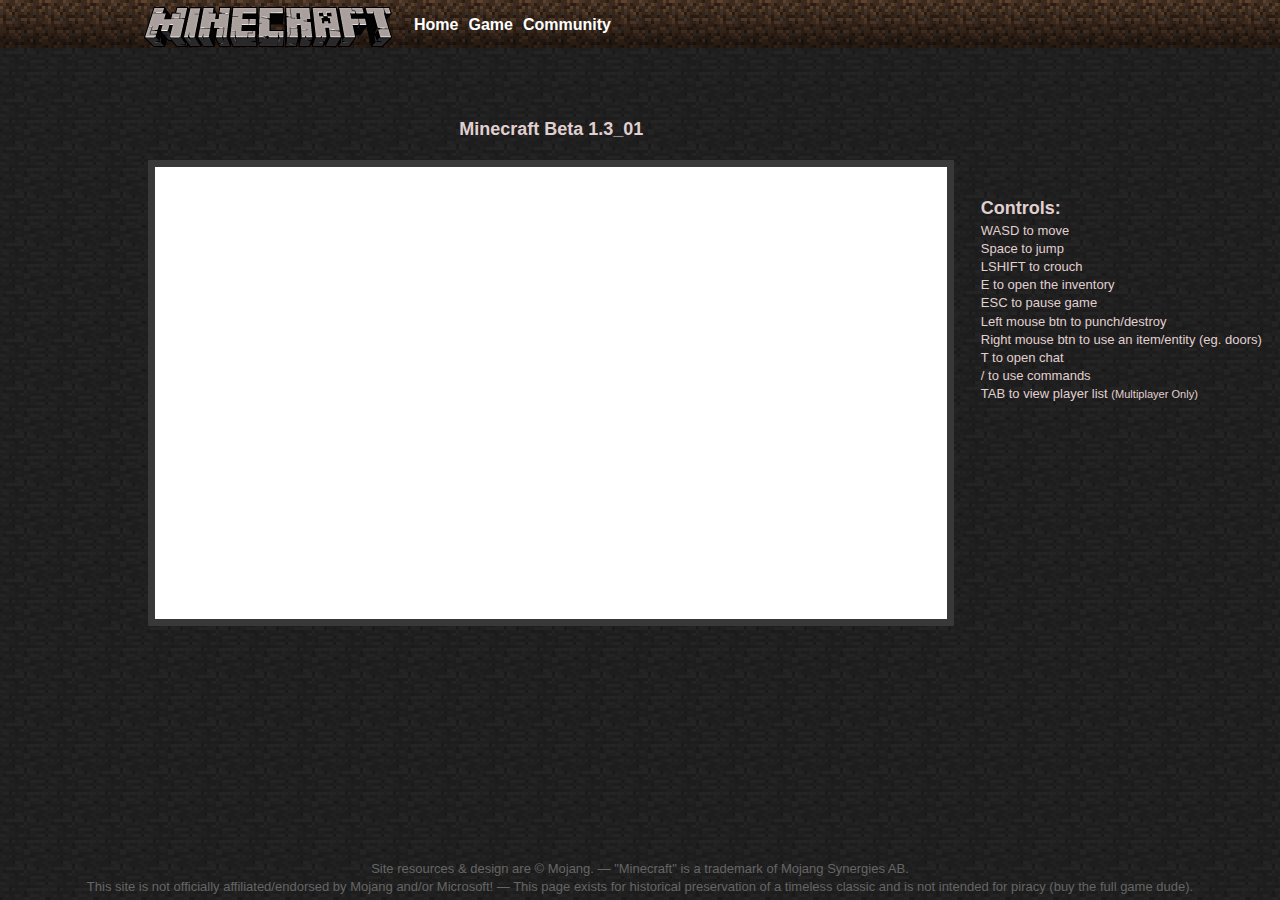
==== mc/b1.3/index.html @ 6fbf9d0e "fix folder" ====
<!DOCTYPE html>
<html lang="en" class="no-js" style="overflow: hidden !important;">
    <head>
        <meta charset="UTF-8" />
        <meta http-equiv="X-UA-Compatible" content="IE=edge,chrome=1" />

        <title>Minecraft</title>
        <meta name="description" content="Minecraft is a game about placing blocks to build anything you can imagine. At night monsters come out, make sure to build a shelter before that happens." />
        <meta name="author" content="Mojang AB" />

        <meta name="viewport" content="width=device-width, initial-scale=1.0" />

        <link rel="shortcut icon" href="../../favicon.png" />
        <link rel="apple-touch-icon" href="../../apple-touch-icon.png" />
        <link rel="stylesheet" href="../../assets/css/style.css" />
        <link rel="stylesheet" media="handheld" href="../../assets/css/handheld.css" />

        <!--[if !IE 7]>
            <style type="text/css">
                #wrap {
                    display: table;
                    height: 100%;
                }
            </style>
        <![endif]-->
        <script src="../../assets/js/libs/modernizr.min.js"></script>
    </head>
    <body>
        <div id="wrap">
            <header>
                <div id="header_container" class="clearfix">
                    <a id="logo" href="../../">Minecraft</a>
                    <ul id="menu">
                        <li><a href="../../">Home</a></li>
                        <li>
                            <a>Game</a>
                            <ul>
                                <li><a href="../../credits.html">Credits</a></li>
                            </ul>
                        </li>
                        <li><a href="../../community.html">Community</a></li>
                    </ul>
                </div>
            </header>

            <noscript>
                <div id="javascript-warning" class="warning warning-yellow">
                    Please, please enable JavaScript to use this site.
                </div>
            </noscript>

            <div id="main" role="main" class="clearfix controller-Site action-game">
                <section class="left">
                    <center><h2 style="margin-left: 26%;">Minecraft Beta 1.3_01</h2></center>
                    <br />
                    <aside class="mc_controls">
                        <h2>Controls:</h2>
                        WASD to move
                        <br />
                        Space to jump
                        <br />
						LSHIFT to crouch
						<br />
                        E to open the inventory
                        <br />
                        ESC to pause game
                        <br />
                        Left mouse btn to punch/destroy
                        <br />
                        Right mouse btn to use an item/entity (eg. doors)
                        <br />
                        T to open chat
                        <br />
                        / to use commands
                        <br />
                        TAB to view player list <small>(Multiplayer Only)</small>
                    </aside>
                    <center style="width: auto; height: auto; margin: 0px;">
						<script>setInterval(function(){document.getElementById("mc_applet").contentWindow.focus();},100);</script>
                        <iframe src="applet.html" class="infoBox_game" id="mc_applet" style="width: 792px; height: 452px; margin: 0px;"></iframe>
                    </center>
                </section>
            </div>
        </div>

        <footer style="padding-top: 0px !important;">
			<center>Site resources &amp; design are &copy; Mojang. &mdash; "Minecraft" is a trademark of Mojang Synergies AB.<br>This site is not officially affiliated/endorsed by Mojang and/or Microsoft! &mdash; This page exists for historical preservation of a timeless classic and is not intended for piracy (buy the full game dude).</center>
        </footer>

        <script src="../../assets/js/libs/json2.js"></script>
        <script src="../../assets/js/jquery-1.8.2.min.js"></script>
        <script src="../../assets/js/libs/jquery.dataTables.min.js"></script>
        <script src="../../assets/js/libs/jquery.timeago.js"></script>
        <script src="../../assets/js/libs/jquery.scrollTo-1.4.2-min.js"></script>
        <script src="../../assets/js/plugins.js"></script>
        <script src="../../assets/js/main.js"></script>
    </body>
</html>
---- assets/css/style.css ----
html, body, div, span, object, iframe,
h1, h2, h3, h4, h5, h6, p, blockquote, pre,
abbr, address, cite, code, del, dfn, em, img, ins, kbd, q, samp,
small, strong, sub, sup, var, b, i, dl, dt, dd, ol, ul, li,
fieldset, form, label, legend,
table, caption, tbody, tfoot, thead, tr, th, td,
article, aside, canvas, details, figcaption, figure,
footer, header, hgroup, menu, nav, section, summary,
time, mark, audio, video {
    margin: 0;
    padding: 0;
    border: 0;
    font-size: 100%;
    font: inherit;
    vertical-align: baseline;
}

article, aside, details, figcaption, figure,
footer, header, hgroup, menu, nav, section {
    display: block;
}

footer {color: #656565 !important}

blockquote, q { quotes: none; }
blockquote:before, blockquote:after,
q:before, q:after { content: ''; content: none; }
ins { background-color: #ff9; color: #000; text-decoration: none; }
mark { background-color: #ff9; color: #000; font-style: italic; font-weight: bold; }
del { text-decoration: line-through; }
abbr[title], dfn[title] { border-bottom: 1px dotted; cursor: help; }
table { border-collapse: collapse; border-spacing: 0; }
hr { display: block; height: 1px; border: 0; border-top: 1px solid #ccc; margin: 1em 0; padding: 0; }
input, select { vertical-align: middle; }

body { background:#111; font:13px/1.4 'Helvetica Neue', sans-serif; font-size:small; }
select, input, textarea, button { font:99% sans-serif; }
pre, code, kbd, samp, .code { font-family: monospace, sans-serif; }

html { overflow-y: scroll; }
a:hover, a:active { outline: none; }
ul, ol { margin-left: 2em; }
ol { list-style-type: decimal; }
nav ul, nav li { margin: 0; list-style:none; list-style-image: none; }
small { font-size: 85%; }
strong, th { font-weight: bold; }
td { vertical-align: top; }

sub, sup { font-size: 75%; line-height: 0; position: relative; }
sup { top: -0.5em; }
sub { bottom: -0.25em; }

pre { white-space: pre; white-space: pre-wrap; word-wrap: break-word; padding: 15px; }
textarea { overflow: auto; }
.ie6 legend, .ie7 legend { margin-left: -7px; }
input[type="radio"] { vertical-align: text-bottom; }
input[type="checkbox"] { vertical-align: bottom; }
.ie7 input[type="checkbox"] { vertical-align: baseline; }
.ie6 input { vertical-align: text-bottom; }
label, input[type="button"], input[type="submit"], input[type="image"], button { cursor: pointer; }
button, input, select, textarea { margin: 0; }
input:valid, textarea:valid   {  }
input:invalid, textarea:invalid { border-radius: 1px; -moz-box-shadow: 0px 0px 5px red; -webkit-box-shadow: 0px 0px 5px red; box-shadow: 0px 0px 5px red; }
.no-boxshadow input:invalid, .no-boxshadow textarea:invalid { background-color: #f0dddd; }

::-moz-selection{ background: #71b147; color:#593d29; text-shadow: none; }
::selection { background:#71b147; color:#593d29; text-shadow: none; }
a:link { -webkit-tap-highlight-color: #5f9f35; }

button {  width: auto; overflow: visible; }
.ie7 img { -ms-interpolation-mode: bicubic; }

body, select, textarea {  color: #E0D0D0; }
h1, h2, h3, h4, h5, h6 { font-weight: bold; }
a, a:active, a:visited { color: #aaf; text-decoration:none }
a:hover { color: #ccf; }

html, body { height: 100%; }

h1 {
    font-size: 24px;
}

select {
    padding:5px;
    color:black;
}

option {
    margin-bottom:8px;
}

h2 {
    font-size:18px;
    margin-top:2em;
}

h3 {
    font-size:14px;
    margin-top:2em;
}

h4 {
    font-size:13px;
    margin-top:2em;
}

p, ul, ol { margin-top:1.5em; }

section li {
    margin:0.67em 0;
}

.small {
    font-size:11px;
}

.small a {
    text-decoration:none;
}

.dark {
    color:#777;
}

#wrap { min-height: 100%; width: 100%;}

body {
    background:#111 url(../img/bg_main.png);
}

body:before {
    content:"";
    height:100%;
    float:left;
    width:0;
    margin-top:-32767px;
}

header {
    height: 48px;
    background: #211710 url(../img/bg_top.png);
}

header a, header a:active, header a:visited {
    font-size: 16px;
    font-weight: bold;
    text-decoration: none;
}

p.error,
.flash.error { background:transparent; color:#c22 }
.flash.success { background:transparent; color:#5c2 }

#beta_badge {
    position:absolute;
    top: -40px;
    left:144px;
    width:119px;
    height:62px;
    background:transparent url(../img/prepurchase.png) no-repeat;
}

#header_container {
    width:1000px;
    margin:0 auto;
	padding-left:8px;
}

#logo {
    float: left;
    width:260px;
    height:48px;
    background: transparent url(../img/logo.png) no-repeat 0 1px;
    display:block;
    overflow:hidden;
    text-indent:-10000px;
}

#menu {
    list-style: none;
    font-size: 16px;
    font-weight: bold;
    padding:14px 0 0;
    width: 415px;
    margin-top:0;
    float: left;
    margin-left: 0;
}

#menu li {
    float:left;
    margin-left:10px;
}

#menu li a, #menu li a:active, #menu li a:visited {
    color:#fff;
}

#menu li ul {
    margin:0;
    padding:0;
    position:absolute;
    display:none;
    z-index:5;
    padding-top:6px;
}

#menu li ul li {
    float:none;
    margin:0;
    display:inline;
}

#menu li ul li a {
    display:block;
    padding:6px 10px;
    background:#333;
    white-space:nowrap;
}

#menu li ul li a:hover {
    background:#444;
}

#userbox {
    width:300px;
    text-align:right;
    padding:14px 0 0;
    float: left;
}

#main {
    width:1000px;
    margin: 0 auto;
    margin-top:1em;
    position: relative;
    padding: 20px 0 40px;
}

.store {
    margin-top:20px;
}

.store .item {
    float:left;
    margin-bottom:45px;
    width:310px;
    margin-right:30px;
    text-align:center;
}

.store .item#game, .store .item#gift, .store .item#prepaid {
    display:block;
    width:434px;
    padding:49px 40px 20px 20px;
    height:145px;
    background-color:#111;
    background-repeat:no-repeat;
    background-position: center;
    margin:0;
    text-align:right;
    color:#fff;
    font-size:36px;
    font-weight:bold;
    text-shadow: #111 0px 3px 0px;
    line-height:40px;
    min-height:0;
}

.store.three .item#game, .store.three .item#gift, .store.three .item#prepaid {
    width:266px;
    height:101px;
    font-size:20px;
    line-height:24px;
    padding:26px 30px 20px 30px;
}

.store .item#xbox, .store .item#pocket-appstore,
.store .item#pocket-playstore, .store .item#psnstore{
    display:block;
    width:434px;
    padding:49px 40px 20px 20px;
    height:48px;
    background-color:#111;
    background-repeat:no-repeat;
    background-position: center;
    margin:8px 0 20px 0;
    text-align:right;
    color:#fff;
    font-size:36px;
    font-weight:bold;
    text-shadow: #111 0px 3px 0px;
    line-height:40px;
}

.store .item .pricetag {
    color:#ffb400;
    font-size:18px;
}

.store #mojang-store{
    display:block;
    width:1000px;
    height:235px;
    background-image:url(../img/get_minecraft_store_button_usd.png);
}
.store #mojang-store.USD{
    background-image:url(../img/get_minecraft_store_button_usd.png);
}
.store #mojang-store.EUR{
    background-image:url(../img/get_minecraft_store_button_eur.png);
}
.store #mojang-store.GBP{
    background-image:url(../img/get_minecraft_store_button_gbp.png);
}

.store .item#xbox {
    background-image:url(../img/store/storebanners__xbox.png);
}

.store .item#pocket-appstore {
    background-image:url(../img/store/storebanners__appstore.png);
}

.store .item#pocket-playstore {
    background-image:url(../img/store/storebanners__play.png);
    margin-left:12px;
}

.store .item#psnstore {
    background-image:url(../img/store/storebanners__psn.png);
    margin-left:12px;
}

aside#animals .price{
    margin-top: 5px;
}

.store .item#game a, .store .item#gift a {
    color:#ffb400;
}

.store .item#game a:hover, .store .item#gift a:hover {
    color:#ffd571;
}

.store .item#game {
    background-image:url(../img/store/game.png);
}

.store .item#gift {
    background-image:url(../img/store/gift.png);
    margin-left:12px;
}

.store.three .item#game {
    background-image:url(../img/store/game_s.png);
}

.store.three .item#gift {
    background-image:url(../img/store/gift_s.png);
    margin-left:11px;
}
.store.three .item#prepaid {
    background-image:url(../img/store/prepaid_s.png);
    margin-left:11px;
}

.store .item.last {
    margin-right:0;
}

.warning {
    text-align: center;
    padding:6px;
}

.warning-red {
    background-color:#fdd;
}

.warning-yellow {
    background-color:#ffd;
    color:#a80;
    font-weight:bold;
}

footer {
    position: relative;
    margin-top: -40px; /* negative value of footer height */
    height: 26px;
    text-align: center;
    color:#444;
    padding-top: 14px;
    clear:both;
}

footer a, footer a:visited {
    color: #777;
    text-decoration:none;
}

section, aside {
    margin-bottom: 3em;
}
.left {padding-left:8px;}
section.left {
    width:640px;
    float:left;
}
aside {
    width:300px;
    margin-left:40px;
    float:left;
}
section.left.three_col {
    width:300px;
    float:left;
}
section.mid.three_col,section.right.three_col {
    width:300px;
    margin-left:40px;
    float:left;
}
section.right.three_col.double {
    width:640px;
    margin-left:40px;
    float:left;
}
section.social h2 {
    font-size: 18px;
    color:#fff;
    padding-left:40px;
    background-repeat: no-repeat;
    padding-top:3px;
    height:29px;
    margin-bottom: 1em;
}
section.social#facebook h2 {
    background-image:url(../img/facebook_icon.png);
}
section.social.minecon-banner h2 {
    background-image:url(../img/minecon_icon.png);
}
section.social#twitter h2 {
    background-image:url(../img/twitter_icon.png);
}
section.social#tumblr h2 {
    background-image:url(../img/tumblr_icon.png);
}

#animals {
    padding-top:230px;
    background: transparent url(../img/animals.png) no-repeat top center;
    text-align:center;
}

.button {
    text-indent: -10000px;
    text-align: left;
    overflow:hidden;
    border:none;
    outline:none;
    background-repeat:no-repeat;
    display:inline-block;
}

.button_buy_now {
    background-image: url(../img/buy_now.png);
    width:212px;
    height:44px;
}
.button_download_now {
    background-image: url(../img/download_now.png);
    width:212px;
    height:44px;
}

.button_realms {
    background-image: url(../img/get_realms.png);
    width:160px;
    height:33px;
}

.social h2 a {
    color:#fff;
    text-decoration:none;
}

.social>div {
    margin-top:2em;
}

#twitter ul {
    list-style-type: none;
    text-indent: 0;
    padding: 0;
    margin: 0;
}

#twitter li {
    margin-bottom:2em;
}

#twitter li .timestamp {
    font-size:10px;
    color:#b1a5a5;
}

#twitter li a {
    text-decoration: none;
}

#tumblr ul {
    list-style-type: none;
    text-indent: 0;
    padding: 0;
    margin: 0;
}

#tumblr li {
    margin-bottom:2em;
}

#tumblr .title {
    font-weight:bold;
    font-size:14px;
}

#tumblr li .timestamp {
    font-size:10px;
    color:#b1a5a5;
}

#tumblr li a {
    text-decoration: none;
}

.total_users, .paid_users {
    position:relative;
    height:13px;
}

.platform {
    display:none;
}
#store-complete .platform {
    margin-top: 0.5em;
    background: transparent url(../img/download_arrow.png) no-repeat 0 5px;
    margin: 20px 0;
    padding-left:28px;
    font-size:18px;
    font-weight: bold;
    background-size: 20px 20px;
}
#store-complete .platform .abbr {
    font-size:11px;
    margin:0;
    line-height: 1em;
    color:#ddd;
    font-weight: normal;
}

.oneColeDiv {
    width: 560px;
    padding: 10px;
    margin-left: 160px;
}

aside.mc_controls {
    margin-right: -77%;
    float: right;
}

.infobox {
    padding:10px;
    background-color:#333;
    border:#666 solid 1px;
    margin:2em 0;
    font-size:16px;
}

ul.infobox {
    list-style-type:none;
}

ul.infobox li {
    margin-bottom:1em;
}

.infobox .label {
    text-transform:uppercase;
    font-size:10px;
    color:#AAA;
}

.infoBox_game {
    background: #222;
    border: #383838 7px solid;
    text-align: center;
}

ul.infoBox_game {
    list-style-type:none;
}

ul.infoBox_game li {
    margin-bottom:1em;
}

.infoBox_game .label {
    text-transform:uppercase;
    font-size:10px;
    color:#AAA;
}

form.spacious input[type="text"], form.spacious input[type="password"], form.spacious input[type="file"] {
    display:block;
    font-size:18px;
    margin-bottom:2px;
}

form.spacious label {
    text-transform:uppercase;
    font-size:10px;
    color:#AAA;
}

.error, form.spacious p.hasError label {
    color:#ff3333
}

form.standard span.error,
form.standard label.error,
form.standard div.error {
    color:#c00;
    font-weight:normal;
    margin-top:6px;
}

form.standard input[type="text"], form.standard input[type="password"] {
    color:#000;
    background:#fff;
}

p.success {
    color:#33ff33;
}

#redeemForm #code {
    padding-left:30px;
    font-size:48px;
    font-family:monospace;
}

#redeemForm label {
    font-size:18px;
    font-weight:bold;
}

a.tee {
    display:block;
    background:#111 none no-repeat center 10px;
    width:221px;
    height:20px;
    padding:240px 10px 10px;
    margin-right:12px;
    float:left;
    font-size:14px;
    color:#fff;
    text-align:center;
    margin-bottom:10px;
}

.tee.last {
    margin-right:0;
}

#minecon-banner {
    display:block;
    background-color:#ff0;
    width:630px;
    height:230px;
    background:transparent url(../img/minecon_banner.png) no-repeat;
    overflow:hidden;
    text-indent: -1000px;
    margin-top:26px;
}

.ir { display: block; text-indent: -999em; overflow: hidden; background-repeat: no-repeat; text-align: left; direction: ltr; }
.hidden { display: none; visibility: hidden; }
.visuallyhidden { border: 0; clip: rect(0 0 0 0); height: 1px; margin: -1px; overflow: hidden; padding: 0; position: absolute; width: 1px; }
.visuallyhidden.focusable:active,
.visuallyhidden.focusable:focus { clip: auto; height: auto; margin: 0; overflow: visible; position: static; width: auto; }
.invisible { visibility: hidden; }
.clearfix:before, .clearfix:after { content: "\0020"; display: block; height: 0; overflow: hidden; }
.clearfix:after { clear: both; }
.clearfix { zoom: 1; }

#japanesePush {
    margin:24px 0 48px 0;
    position:relative;
}
#japanesePush section {
    margin-bottom:0;
}
#japanesePush section.left {
    width:610px;
}
#japanesePush h2 {
    font-weight:bold;
    font-size:18px;
    margin-top:0;
}
#japanesePush p {
    font-weight:bold;
    font-size:12px;
}
#hideJapanesePush {
    font-weight:bold;
    font-size:12px;
    position:absolute;
    top:10px;
    right:24px;
}

.emailSuggestion a {
    font-style:italic;
}
.emailSuggestion .domain {
    font-weight:bold;
}

.discreet {
    color:#999;
}

.discreet a {
    color:#aaa;
}

.discreet a:hover {
    color:#ddd;
}

#ssoFrame {
    height:0px;
    width:0px;
    font-size:0px;
    line-height:0px;
    margin:0;
    padding:0;
}

#nasty-message {
    color:#faa;
    margin-bottom:2em;
}

.quote {
    font-style:italic;
}
.quote span {
    font-style:normal;
}

.prepaid {
    background:transparent url(../img/minecraft_incomm_s.png) no-repeat;
    padding:0 0 0 95px;
    min-height:106px;
}

#prepaid {
    background:transparent url(../img/store/minecraft_incomm_l.png) no-repeat right top;
    padding:0 304px 0 0;
    min-height:400px;
}

#prepaid.HK {
    background-image: url(../img/store/minecraft_incomm_l_hk.png);
}

#prepaid .logo {
    display:block;
    height:80px;
    line-height:80px;
}

#prepaid .logo img {
    vertical-align:middle;
}

#prepaid .retailer {
    float:left;
    margin:20px 80px 20px 0;
    height:120px;
    text-align:center;
}

#prepaid .find_store {
    background-image: url(../img/store/find.png);
    width:98px;
    height:26px;
    display:block;
    margin:12px auto;
}

#confirm fieldset {
    margin:12px 0;
}

#confirm label {
    cursor:default;
    display:block;
}

#confirm input[type="text"] {
    width:320px;
}

.hide {
    display:none;
}

#store-frame {
    width: 100%;
    height: 400px;
    overflow: hidden;
    margin: 0;
    padding: 0;
}
#checkout-progress ul {
    width:100%;
}

#checkout-progress li {
    float: left;
    margin-right: 70px;
    color:#aaa;
}
#checkout-progress li.current {
    color:#fff;
}
#checkout-bar {
    background-color: #5fbe30;
    width:550px;
    margin-top:4px;
    height:2px;
}

.white-text { color: #ffffff; }

.gift-code {
    font-size: 36px;
    font-family:monospace;
    text-align:center;
    padding:20px 0;
    margin:0 0 0.5em;
    line-height: 0.5em;
}

.gray-box {
    background-color:#454545;
    width:550px;
    margin-top:2em;
    padding: 1px 20px;
}

.button_gift_code {
    display:block;
    background:transparent url(../img/giftbox.png) no-repeat 52px 0;
    background-size:24px 27px;
    height: 30px;
    padding-top:4px;
    padding-left:14px;
}

#complete-holiday-card {
    background:transparent url(../img/santa.png) no-repeat;
    display:block;
    font-size:18px;
    font-weight:bold;
    padding:24px 40px 24px 120px;
    margin:1.5em 0;
}

@media all and (orientation:portrait) {

}

@media all and (orientation:landscape) {

}

@media screen and (max-device-width: 480px) {

    /* html { -webkit-text-size-adjust:none; -ms-text-size-adjust:none; } */
}


@media print {
    * { background: transparent !important; color: black !important; text-shadow: none !important; filter:none !important;
        -ms-filter: none !important; }
    a, a:visited { color: #444 !important; text-decoration: underline; }
    a[href]:after { content: " (" attr(href) ")"; }
    abbr[title]:after { content: " (" attr(title) ")"; }
    .ir a:after, a[href^="javascript:"]:after, a[href^="#"]:after { content: ""; }
    pre, blockquote { border: 1px solid #999; page-break-inside: avoid; }
    thead { display: table-header-group; }
    tr, img { page-break-inside: avoid; }
    @page { margin: 0.5cm; }
    p, h2, h3 { orphans: 3; widows: 3; }
    h2, h3{ page-break-after: avoid; }
}

.info-message {
    color:#a80;
    font-weight:bold;
}

.bifrost a, .bifrost a:active, .bifrost a:visited, .bifrost a:hover{
    color: #aaf;
}
.bifrost a:hover{
    text-decoration:underline;
}
.bifrost .has-error .help-block,
.bifrost .has-error .control-label,
.bifrost .has-error .radio,
.bifrost .has-error .checkbox,
.bifrost .has-error .radio-inline,
.bifrost .has-error .checkbox-inline {
    color: #c22;
}

.bifrost .form-control{
    padding:10px;
    height: 39px;
    font-size: 14px;
    border: #ddd solid 1px;
    border-radius: 0;
}

.bifrost .has-error .form-control {
    border-color: #c22;
}

.bifrost .input-group-addon{
    border-radius: 0;
}

.bifrost h2{
    font-size: 18px;
    font-weight: bold;
}

.bifrost h3{
    font-size: 16px;
    font-weight: bold;
}
.bifrost h4{
    font-size: 14px;
    font-weight: bold;
    margin: 14px 0;
}

.bifrost .text-info {
    color:#E0D0D0;
}
.bifrost .text-success {
    color:#33ff33;
}

.bifrost .lead{
    font-size: inherit;
}

.bifrost .btn {
    font-size:14px;
    color:#fff;
    background-color: #5fbe30;
    border-color: #5fbe30;
}
.bifrost .btn:hover,
.bifrost .btn:focus {
    color:#fff;
    text-decoration:underline;
}

.bifrost .btn.disabled,
.bifrost .btn[disabled],
fieldset[disabled] .bifrost .btn {
    opacity:1;
    border-color: #999;
    color: #999;
    background-color: #666;
}

.bifrost select{
    font-size:14px;
    color:#3C3C3D;
    background: #ECECEC
}

.bifrost .has-error .help-block{
    font-weight: bold;
    font-size:100%;
}

.bifrost .form-group h5{
    margin:0 0 5px 0;
    cursor: pointer;
    font-size: 13px;
    font-weight: bold;
}

.view-validate-email form,
.view-parental-consent form,
.view-checkout-checkout-form,
.view-register form{
    background-color: #454545;
    padding: 24px;
    margin-bottom: 24px;
}

.view-checkout-checkout-form .help-block.small{
    color:#E0D0D0;
}
.view-checkout-checkout-form .has-error .help-block.small {
    color:#c22;
}

.validate-email input{
    text-transform: uppercase;
}

.bifrost .order-items {
    display:none;
}

.bifrost .country-selector,
.bifrost .payment-methods li a,
.bifrost .progress,
.bifrost .btn{
    border-radius:0;
}

.payment button{
    margin-top:2px;
    margin-left: 2px;
    font-size:inherit;
    height:38px;
    border:none;
}

.payment .btn-link:hover{
    color: #fff;
    background-color: #3C3C3D;
    text-decoration: none;
}

.payment hr{
    clear:both;
    display:none;
}

.bifrost div[data-view-name='order/order']{
    display: none;
}

.bifrost .payment-methods li a{
    padding: 15px 12px 15px 50px;
    background-repeat: no-repeat;
    background-position-x: 6px;
    background-position-y: 14px;
    background-color: #ECECEC;
    color: #3C3C3D;
}

.bifrost .payment-methods li.active a,
.bifrost .payment-methods li.active a:hover,
.bifrost .payment-methods li.active a:focus{
    background-color: #666;
}

.bifrost .payment-methods li a:hover{
    color: #fff;
    background-color: #3C3C3D;
}

.bifrost .payment-methods li{
    margin-top:2px;
}

.bifrost ul.payment-methods {
    margin-left: 0;
}

.bifrost ul.download-links{
    margin-left: 0;
}

.bifrost .download-links li{
    list-style-type: none;
    margin-bottom: 2px;
}

.parental-consent .text-success{
    background-color: #454545;
    padding: 24px;
    color:#5fbe30;
    font-size: medium;
}

.bifrost .progress-bar{
    background-color: #5fbe30;
}

.bifrost #braintree-paypal-loggedin button {
    height: auto;
}

.bifrost .btn-primary {
    border-color:#ECECEC;
}

.bifrost .btn-primary:hover,
.bifrost .btn-primary:focus,
.bifrost .btn-primary:active,
.bifrost .btn-primary.active {
    color: #3C3C3D;
    background-color: #ECECEC;
    border-color: #ECECEC;
}

.bifrost .alert {
    padding:0;
    margin:20px 0;
    border:none;
    color:#c22;
    background-color:transparent;
}

.bifrost .error-details {
    font-family: monospace;
}
.bifrost .error-details p {
    margin-top: 10px;
}

.bifrost .modal-content {
    border-radius:0;
}

.bifrost .modal-footer .btn {
    color:#3C3C3D;
    background: #ECECEC;
    border-color: #ECECEC;
}
.bifrost .modal-footer .btn:hover,
.bifrost .modal-footer .btn:focus {
    color:#333;
}

.bifrost .error-dialog .modal-header {
    border-color:#111;
    background-color: #444;
}

.bifrost .error-dialog .modal-body {
    border-color:#111;
    background-color: #454545;
    background:#111 url(../img/bg_main.png);
    badding-bottom:35px;
}

.bifrost .error-dialog .modal-footer {
    border-color:#111;
    margin-top:0;
    background-color: #444;
}

.bifrost .error-dialog .modal-header h4 {
    font-size:18px;
}
.bifrost .loader-dialog .loader--loading {
    background-image: url(../img/cow.gif);
}
.bifrost .loader__message {
    padding-top: 232px;
    color:#111;
}
.bifrost .download-links__file-name {
    margin-top:2px;
    display: block;
}
.bifrost .download-links li {
    margin-bottom:12px;
}
.bifrost .download-links__link {
    font-size:14px;
    color:#3C3C3D;
    background: #ECECEC;
    border-color: #ECECEC;
}
.bifrost .download-links__link:hover,
.bifrost .download-links__link:focus {
    color:#333;
}
.bifrost #braintree-paypal-loggedin {
    background-color:#fff;
}
.bifrost a.select2-choice:hover {
    color:#444;
}

.bifrost .order__status.FAILED {
    color:#c22;
}
.bifrost .order__status.SUCCEEDED {
    color:#5fbe30;
}

.bifrost .btn.more-payment-options {
    background-color: transparent;
    border: none;
    padding: 0;
    color: #aaf;
    font-size: 12px;
}
.bifrost .btn.more-payment-options:active {
    outline:none;
}
.bifrost .btn.more-payment-options:hover {
    text-decoration:underline;
}
.bifrost .payment-methods .payment-method__braintree a {
    padding-left: 138px;
    background-image:url(../img/payment/creditcard.png);
}
.bifrost .payment-methods .payment-method__paypal a {
    background-image:url(../img/payment/paypal.png);
}
.bifrost .payment-methods .payment-method__AMX a {
    background-image:url(../img/payment/AMX.png);
}
.bifrost .payment-methods .payment-method__CSI a {
    background-image:url(../img/payment/CSI.png);
}
.bifrost .payment-methods .payment-method__DID a {
    background-image:url(../img/payment/DID.png);
}
.bifrost .payment-methods .payment-method__DIN a {
    background-image:url(../img/payment/DIN.png);
}
.bifrost .payment-methods .payment-method__DNK a {
    background-image:url(../img/payment/DNK.png);
}
.bifrost .payment-methods .payment-method__EBT a {
    background-image:url(../img/payment/EBT.png);
}
.bifrost .payment-methods .payment-method__ENT a {
    background-image:url(../img/payment/ENT.png);
}
.bifrost .payment-methods .payment-method__EBT a {
    background-image:url(../img/payment/SO2.png);
}
.bifrost .payment-methods .payment-method__GCB a {
    background-image:url(../img/payment/GCB.png);
}
.bifrost .payment-methods .payment-method__GIR a {
    background-image:url(../img/payment/GIR.png);
}
.bifrost .payment-methods .payment-method__GLU a {
    background-image:url(../img/payment/GLU.png);
}
.bifrost .payment-methods .payment-method__IDL a {
    background-image:url(../img/payment/IDL.png);
}
.bifrost .payment-methods .payment-method__JCB a {
    background-image:url(../img/payment/JCB.png);
}
.bifrost .payment-methods .payment-method__LSR a {
    background-image:url(../img/payment/LSR.png);
}
.bifrost .payment-methods .payment-method__MAE a {
    background-image:url(../img/payment/MAE.png);
}
.bifrost .payment-methods .payment-method__MSC a {
    background-image:url(../img/payment/MSC.png);
}
.bifrost .payment-methods .payment-method__NPY a {
    background-image:url(../img/payment/MSC.png);
}
.bifrost .payment-methods .payment-method__OBT a {
    background-image:url(../img/payment/OBT.png);
}
.bifrost .payment-methods .payment-method__PLI a {
    background-image:url(../img/payment/PLI.png);
}
.bifrost .payment-methods .payment-method__PSC a {
    background-image:url(../img/payment/PSC.png);
}
.bifrost .payment-methods .payment-method__PSP a {
    background-image:url(../img/payment/PSP.png);
}
.bifrost .payment-methods .payment-method__PWY a {
    background-image:url(../img/payment/PWY.png);
}
.bifrost .payment-methods .payment-method__SFT a {
    background-image:url(../img/payment/SFT.png);
}
.bifrost .payment-methods .payment-method__SO2 a {
    background-image:url(../img/payment/SO2.png);
}
.bifrost .payment-methods .payment-method__VSA a {
    background-image:url(../img/payment/VSA.png);
}
.bifrost .payment-methods .payment-method__VSD a {
    background-image:url(../img/payment/VSD.png);
}
.bifrost .payment-methods .payment-method__VSE a {
    background-image:url(../img/payment/VSE.png);
}
.bifrost .payment-methods .payment-method__WLT a {
    background-image:url(../img/payment/WLT.png);
}

.modal-backdrop{position:fixed;top:0;right:0;bottom:0;left:0;z-index:1040;background-color:#000}
.modal-backdrop.fade{opacity:0;filter:alpha(opacity=0)}
.modal-backdrop.in{opacity:.5;filter:alpha(opacity=50)}


.no-top-margin {
    margin-top: 0;
}

:root {
  color-scheme: dark;
}
---- assets/css/handheld.css ----
* {
  float: none;
  background: #fff;
  color: #000;
}

body { font-size: 80%; }
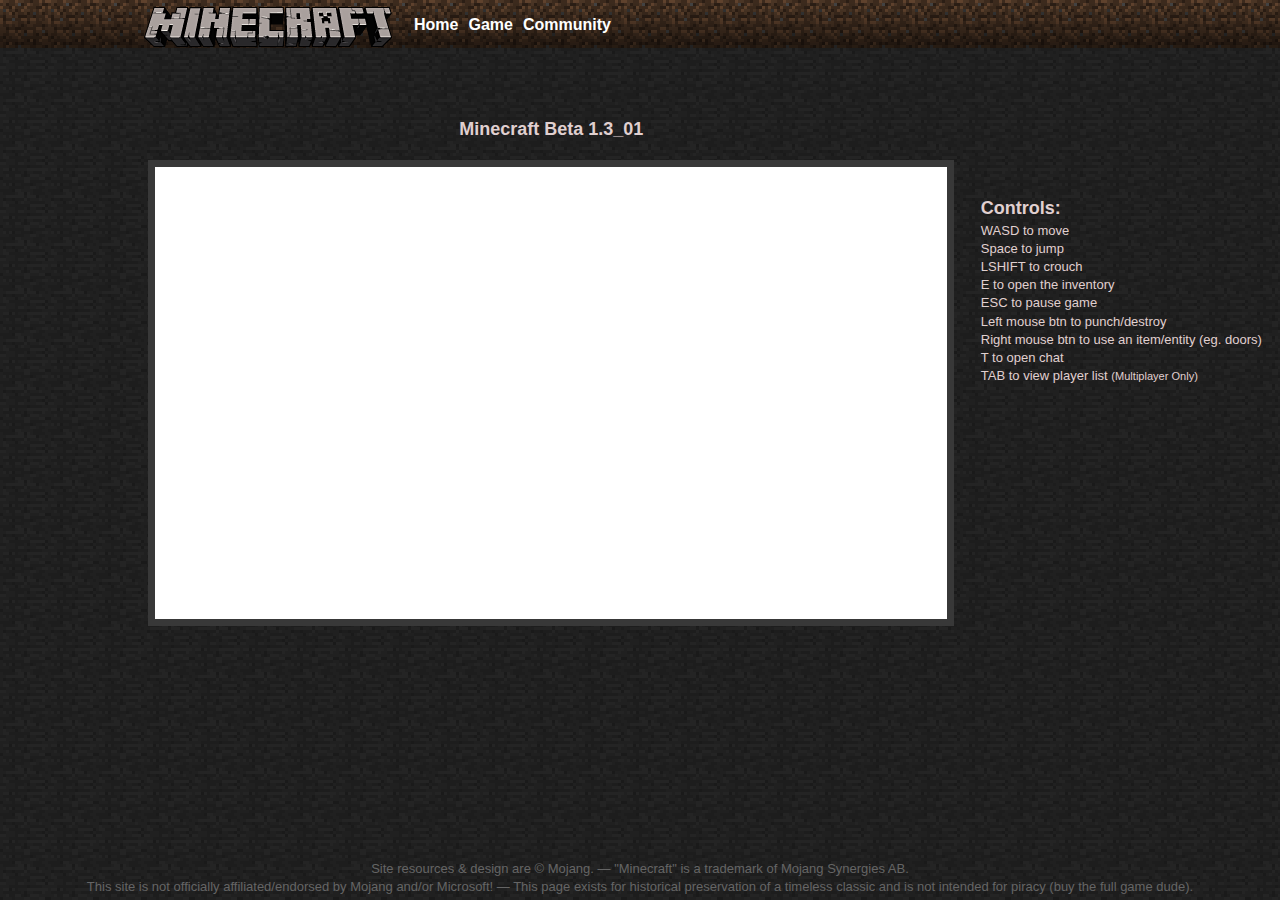
==== commit e9b52838: "Update index.html" ====
--- a/mc/b1.3/index.html
+++ b/mc/b1.3/index.html
@@ -35,7 +35,8 @@
                         <li>
                             <a>Game</a>
                             <ul>
-                                <li><a href="../../credits.html">Credits</a></li>
+                                <li><a href="../../game.html">What is Minecraft?</a></li>
+								<li><a href="../../credits.html">Credits</a></li>
                             </ul>
                         </li>
                         <li><a href="../../community.html">Community</a></li>
@@ -71,8 +72,6 @@
                         <br />
                         T to open chat
                         <br />
-                        / to use commands
-                        <br />
                         TAB to view player list <small>(Multiplayer Only)</small>
                     </aside>
                     <center style="width: auto; height: auto; margin: 0px;">
